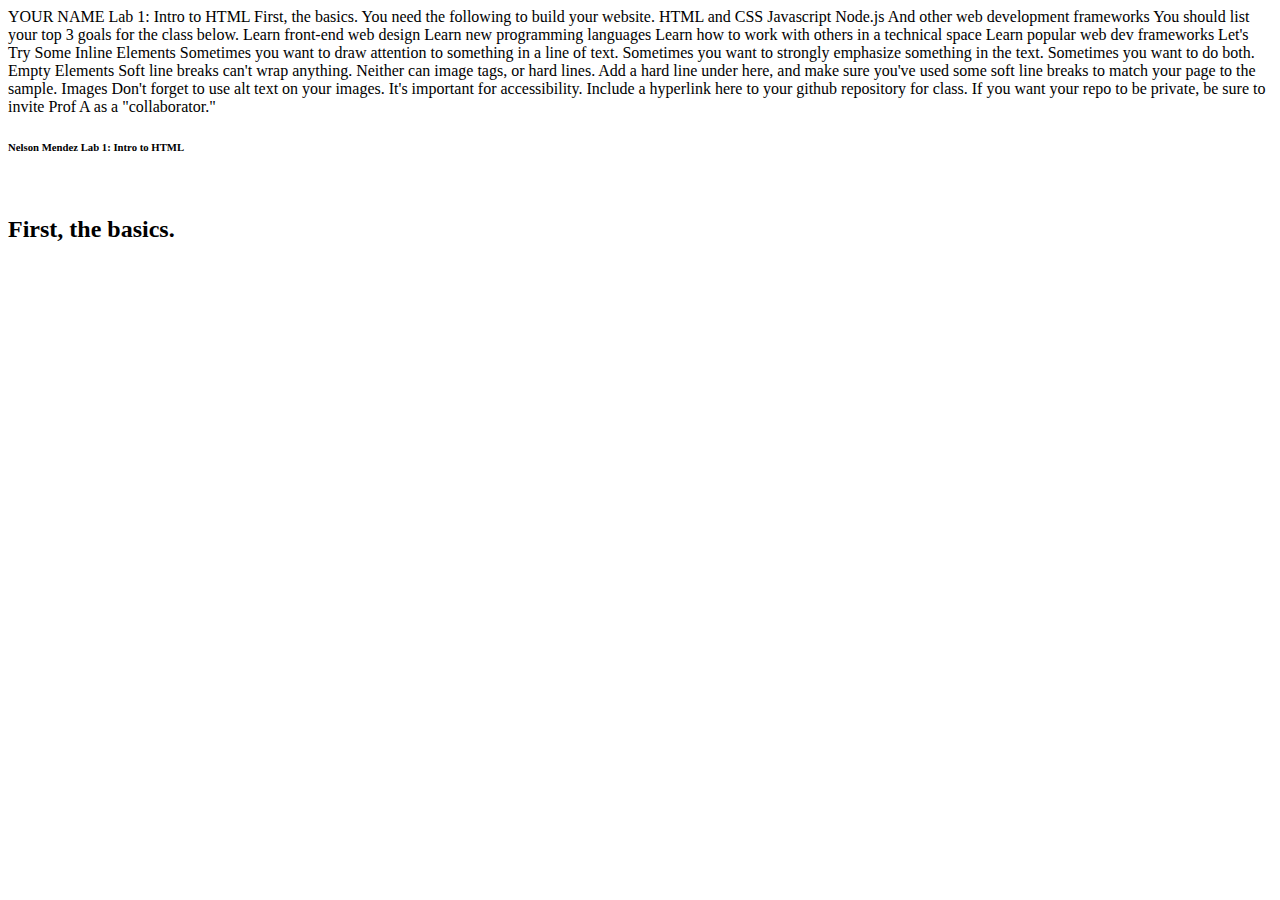
==== client/lab_1/index.html @ bbb82fc3 "added in html structure and heading for name and basics" ====
YOUR NAME Lab 1: Intro to HTML

First, the basics.

You need the following to build your website.

HTML and CSS
Javascript
Node.js
And other web development frameworks

You should list your top 3 goals for the class below.

Learn front-end web design
Learn new programming languages
Learn how to work with others in a technical space
Learn popular web dev frameworks

Let's Try Some Inline Elements

Sometimes you want to draw attention to something in a line of text.

Sometimes you want to strongly emphasize something in the text.

Sometimes you want to do both.

Empty Elements

Soft line breaks can't wrap anything. Neither can image tags, or hard lines.
Add a hard line under here, and make sure you've used some soft line breaks to match your page to the sample.

Images 

Don't forget to use alt text on your images. It's important for accessibility.

Include a hyperlink here to your github repository for class.
If you want your repo to be private, be sure to invite Prof A as a "collaborator."
<html lang="en">
<head>
    <meta charset="UTF-8">
    <meta http-equiv="X-UA-Compatible" content="IE=edge">
    <meta name="viewport" content="width=device-width, initial-scale=1.0">
    <title>INST377 Lab1</title>
</head>
<body>
    <h6>Nelson Mendez Lab 1: Intro to HTML</h6>
    <br>
    <h2>First, the basics.</h2>
</body>
</html>
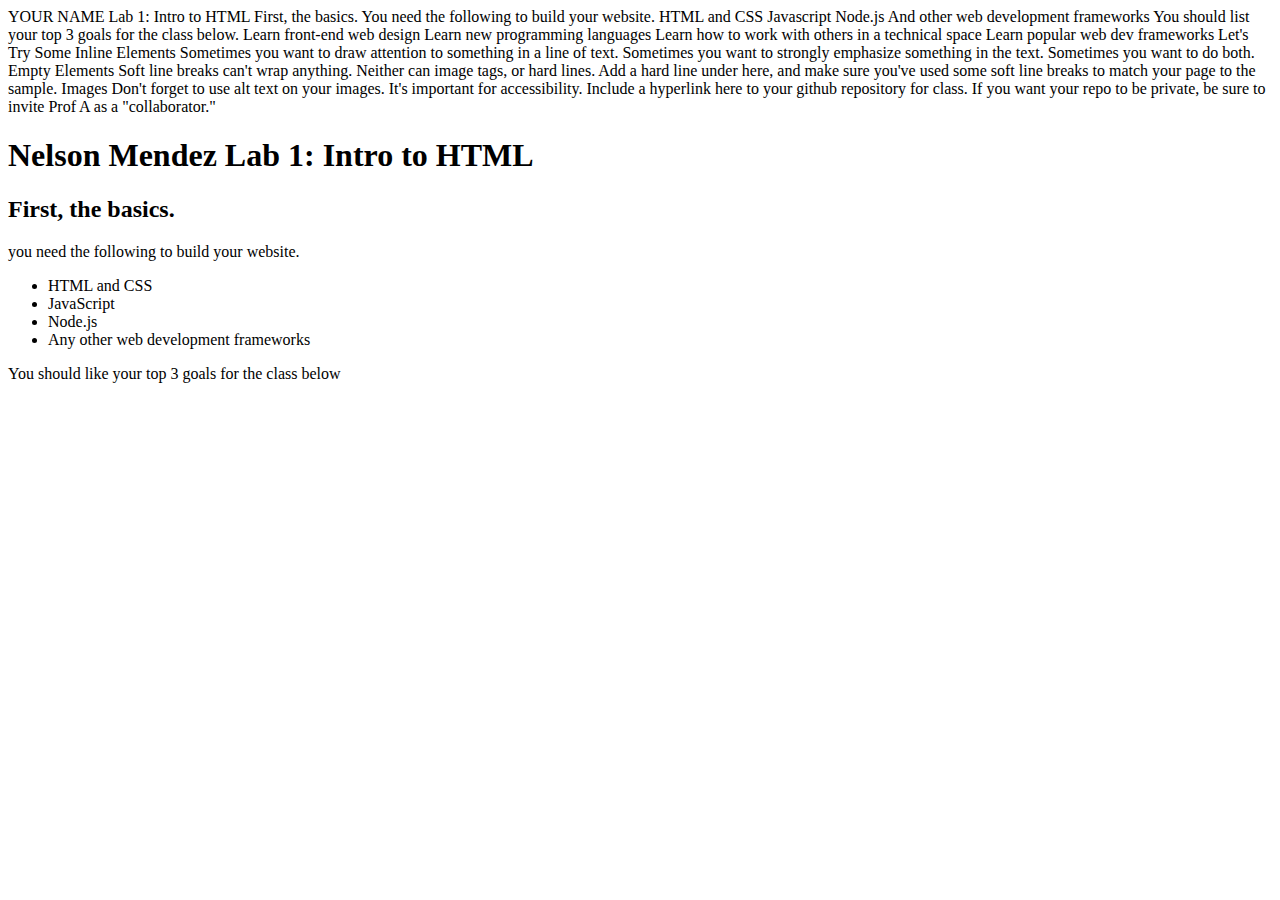
==== commit f75055ee: "adjusted size of name, added in list for goals" ====
--- a/client/lab_1/index.html
+++ b/client/lab_1/index.html
@@ -43,8 +43,17 @@
     <title>INST377 Lab1</title>
 </head>
 <body>
-    <h6>Nelson Mendez Lab 1: Intro to HTML</h6>
-    <br>
+    <h1>Nelson Mendez Lab 1: Intro to HTML</h1>
+    
     <h2>First, the basics.</h2>
+    <p>you need the following to build your website.</p>
+
+    <ul>
+        <li>HTML and CSS</li>
+        <li>JavaScript</li>
+        <li>Node.js</li>
+        <li>Any other web development frameworks</li>
+    </ul>
+    <p>You should like your top 3 goals for the class below</p>
 </body>
 </html>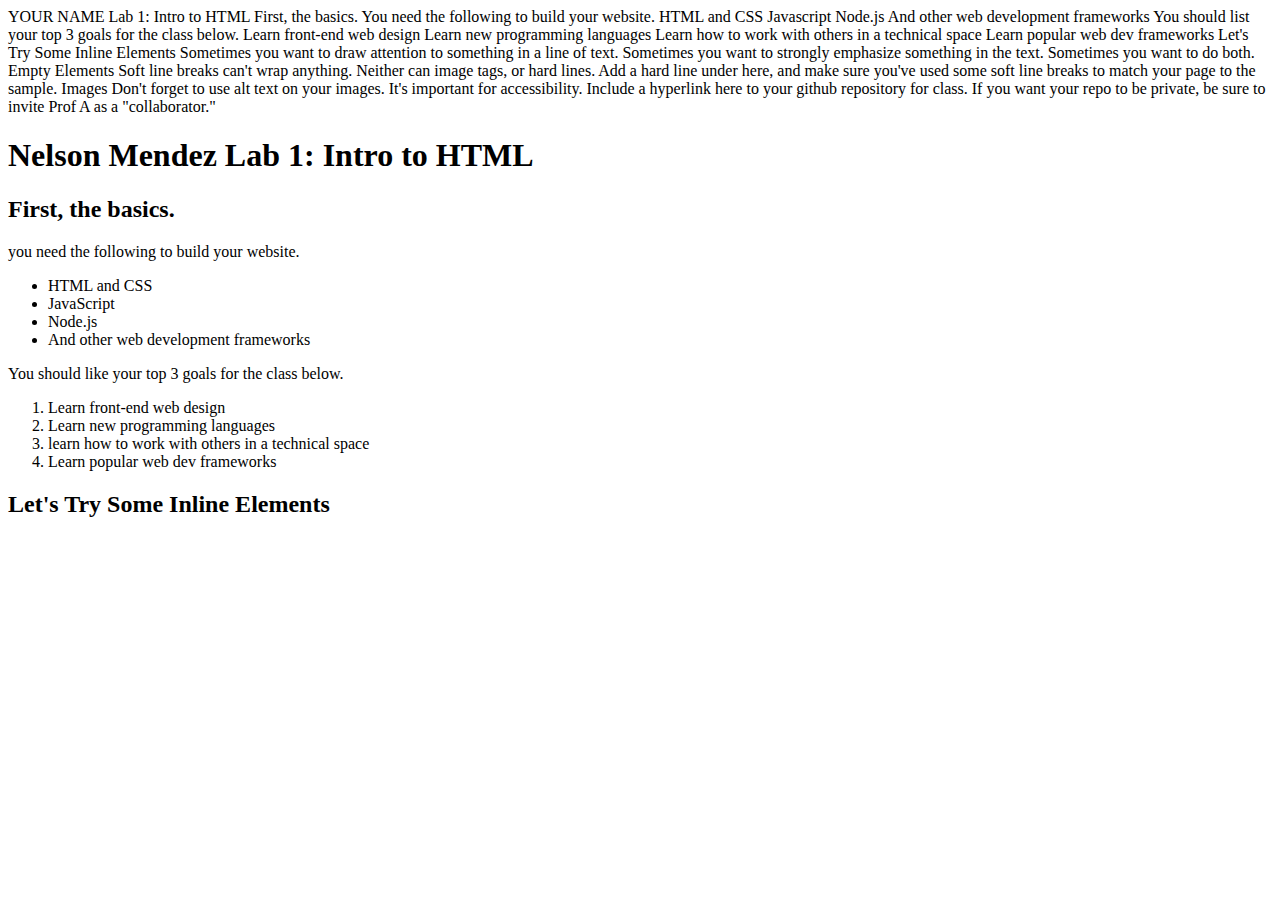
==== commit 11548b5c: "added in ordered list and inline element heading" ====
--- a/client/lab_1/index.html
+++ b/client/lab_1/index.html
@@ -52,8 +52,15 @@
         <li>HTML and CSS</li>
         <li>JavaScript</li>
         <li>Node.js</li>
-        <li>Any other web development frameworks</li>
+        <li>And other web development frameworks</li>
     </ul>
-    <p>You should like your top 3 goals for the class below</p>
+    <p>You should like your top 3 goals for the class below.</p>
+    <ol>
+        <li>Learn front-end web design</li>
+        <li>Learn new programming languages</li>
+        <li>learn how to work with others in a technical space</li>
+        <li>Learn popular web dev frameworks</li>
+    </ol>
+    <h2>Let's Try Some Inline Elements</h2>
 </body>
 </html>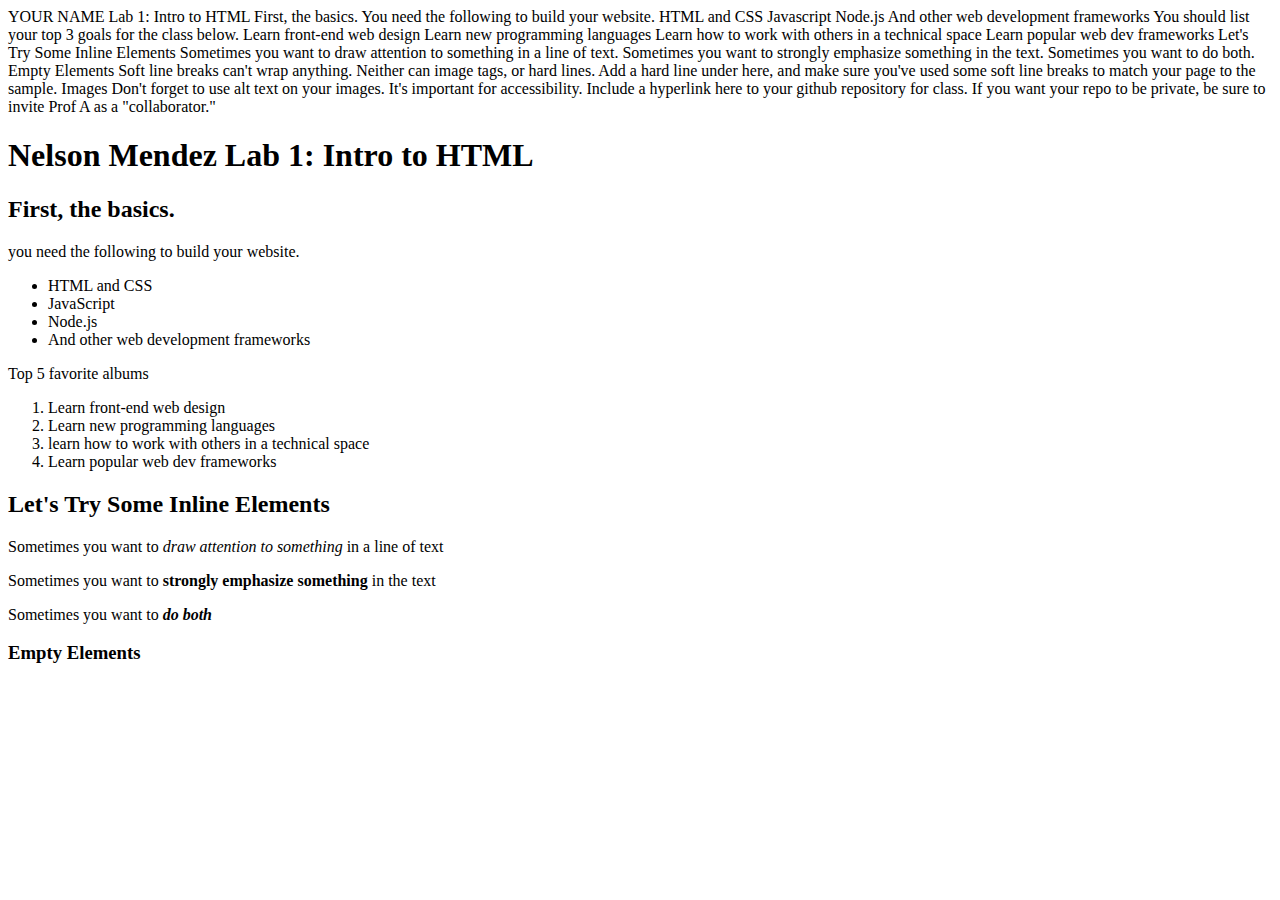
==== commit c883fc0f: "added in sentences with strong and italics in them" ====
--- a/client/lab_1/index.html
+++ b/client/lab_1/index.html
@@ -40,7 +40,7 @@
     <meta charset="UTF-8">
     <meta http-equiv="X-UA-Compatible" content="IE=edge">
     <meta name="viewport" content="width=device-width, initial-scale=1.0">
-    <title>INST377 Lab1</title>
+    <title>Nelson Mendez</title>
 </head>
 <body>
     <h1>Nelson Mendez Lab 1: Intro to HTML</h1>
@@ -54,7 +54,7 @@
         <li>Node.js</li>
         <li>And other web development frameworks</li>
     </ul>
-    <p>You should like your top 3 goals for the class below.</p>
+    <p>Top 5 favorite albums</p>
     <ol>
         <li>Learn front-end web design</li>
         <li>Learn new programming languages</li>
@@ -62,5 +62,9 @@
         <li>Learn popular web dev frameworks</li>
     </ol>
     <h2>Let's Try Some Inline Elements</h2>
+    <p>Sometimes you want to <i>draw attention to something</i> in a line of text</p>
+    <p>Sometimes you want to <strong>strongly emphasize something</strong> in the text</p>
+    <p>Sometimes you want to <strong><i>do both</i></strong></p>
+    <h3>Empty Elements</h3>
 </body>
 </html>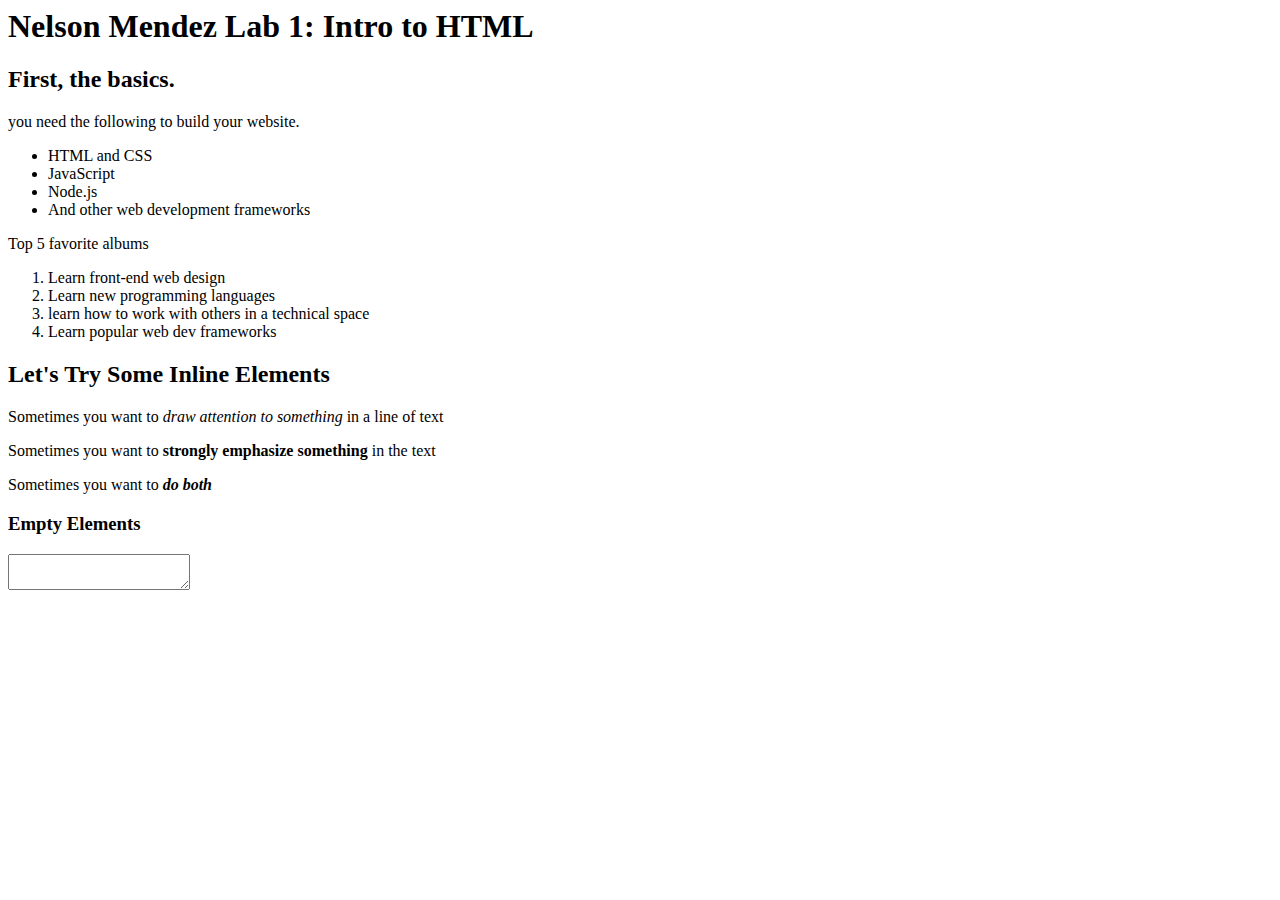
==== commit 8caed30e: "removed instructions" ====
--- a/client/lab_1/index.html
+++ b/client/lab_1/index.html
@@ -1,40 +1,3 @@
-YOUR NAME Lab 1: Intro to HTML
-
-First, the basics.
-
-You need the following to build your website.
-
-HTML and CSS
-Javascript
-Node.js
-And other web development frameworks
-
-You should list your top 3 goals for the class below.
-
-Learn front-end web design
-Learn new programming languages
-Learn how to work with others in a technical space
-Learn popular web dev frameworks
-
-Let's Try Some Inline Elements
-
-Sometimes you want to draw attention to something in a line of text.
-
-Sometimes you want to strongly emphasize something in the text.
-
-Sometimes you want to do both.
-
-Empty Elements
-
-Soft line breaks can't wrap anything. Neither can image tags, or hard lines.
-Add a hard line under here, and make sure you've used some soft line breaks to match your page to the sample.
-
-Images 
-
-Don't forget to use alt text on your images. It's important for accessibility.
-
-Include a hyperlink here to your github repository for class.
-If you want your repo to be private, be sure to invite Prof A as a "collaborator."
 <html lang="en">
 <head>
     <meta charset="UTF-8">
@@ -66,5 +29,7 @@
     <p>Sometimes you want to <strong>strongly emphasize something</strong> in the text</p>
     <p>Sometimes you want to <strong><i>do both</i></strong></p>
     <h3>Empty Elements</h3>
+
+    <textarea></textarea>
 </body>
 </html>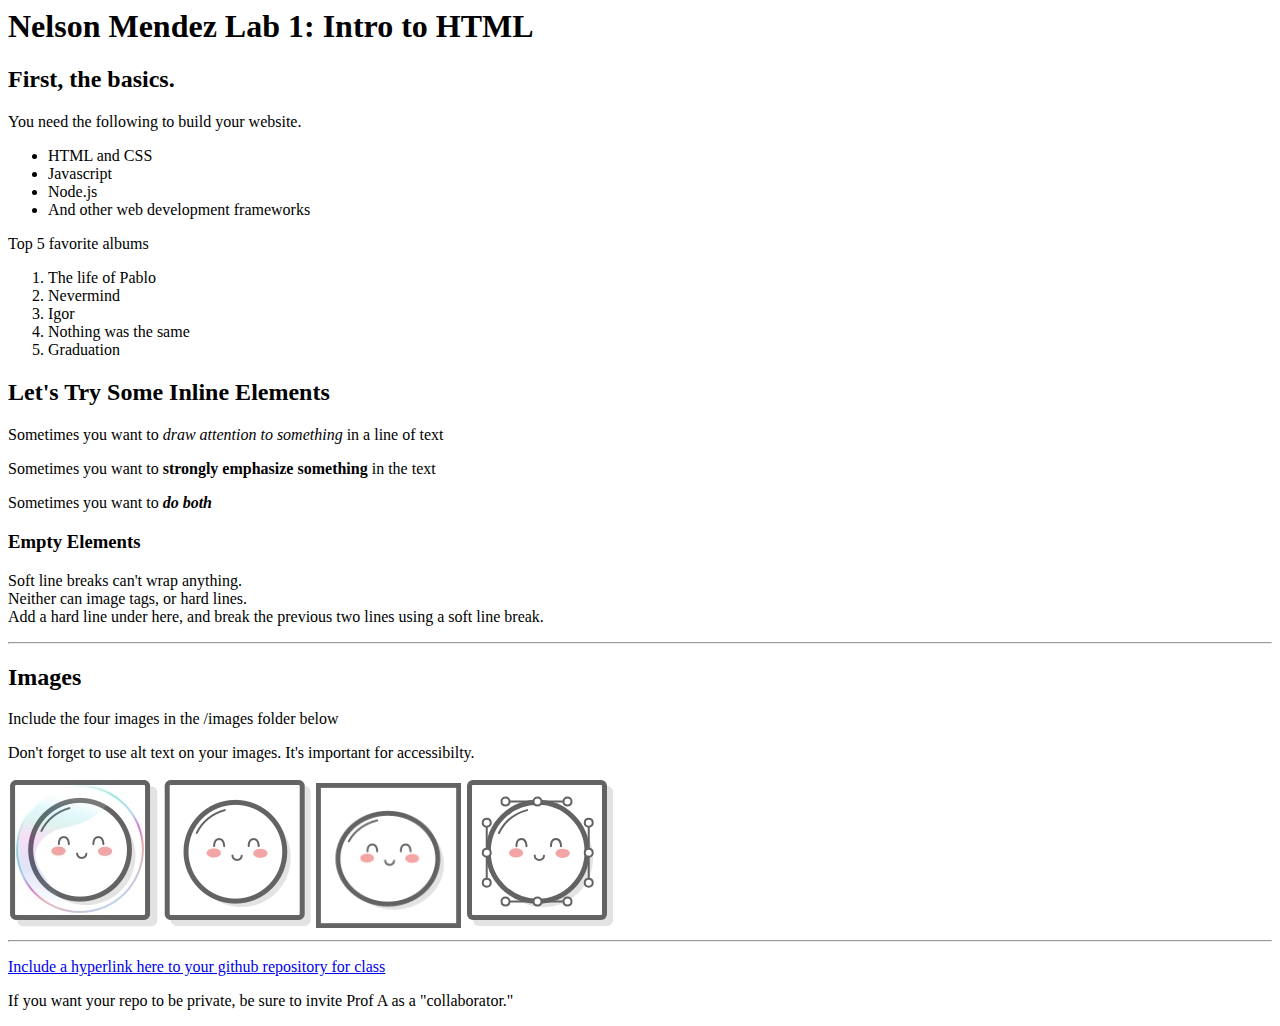
==== commit 5776ae03: "added in images and hyperlink to repo" ====
--- a/client/lab_1/index.html
+++ b/client/lab_1/index.html
@@ -6,30 +6,53 @@
     <title>Nelson Mendez</title>
 </head>
 <body>
+    <!--Leaving the headings alone so they stand out easier-->
     <h1>Nelson Mendez Lab 1: Intro to HTML</h1>
     
     <h2>First, the basics.</h2>
-    <p>you need the following to build your website.</p>
+
+    <p>You need the following to build your website.</p>
 
     <ul>
         <li>HTML and CSS</li>
-        <li>JavaScript</li>
+        <li>Javascript</li>
         <li>Node.js</li>
         <li>And other web development frameworks</li>
     </ul>
     <p>Top 5 favorite albums</p>
     <ol>
-        <li>Learn front-end web design</li>
-        <li>Learn new programming languages</li>
-        <li>learn how to work with others in a technical space</li>
-        <li>Learn popular web dev frameworks</li>
+        <li>The life of Pablo</li>
+        <li>Nevermind</li>
+        <li>Igor</li>
+        <li>Nothing was the same</li>
+        <li>Graduation</li>
     </ol>
+
     <h2>Let's Try Some Inline Elements</h2>
-    <p>Sometimes you want to <i>draw attention to something</i> in a line of text</p>
+
+    <p>Sometimes you want to <em>draw attention to something</em>  in a line of text</p>
     <p>Sometimes you want to <strong>strongly emphasize something</strong> in the text</p>
-    <p>Sometimes you want to <strong><i>do both</i></strong></p>
+    <p>Sometimes you want to <strong><em>do both</em></strong></p>
+
     <h3>Empty Elements</h3>
 
-    <textarea></textarea>
+    <p>Soft line breaks can't wrap anything. 
+        <br> Neither can image tags, or hard lines. 
+        <br> Add a hard line under here, and break the previous two lines using a soft line break.<br>
+    </p>
+
+    <hr>
+    <h2>Images</h2>
+
+    <p>Include the four images in the /images folder below</p>
+    <p>Don't forget to use alt text on your images. It's important for accessibilty.</p>
+    <img src="images/mochi.jpg" alt="A jpg of a smiling mochi ball">
+    <img src="images/mochi.png" alt="A png of a smiling mochi ball">
+    <img src="images/mochi.gif" alt="A gif of a dancing smiling mochi ball" height="145">
+    <img src="images/mochi.svg" alt="An svg image of a smiling mochi ball" height="150" width="150">
+
+    <hr>
+    <p><a href="https://github.com/Nelson-Menro/INST377-Lab-Work">Include a hyperlink here to your github repository for class</a></p>
+    <p>If you want your repo to be private, be sure to invite Prof A as a "collaborator."</p>
 </body>
 </html>